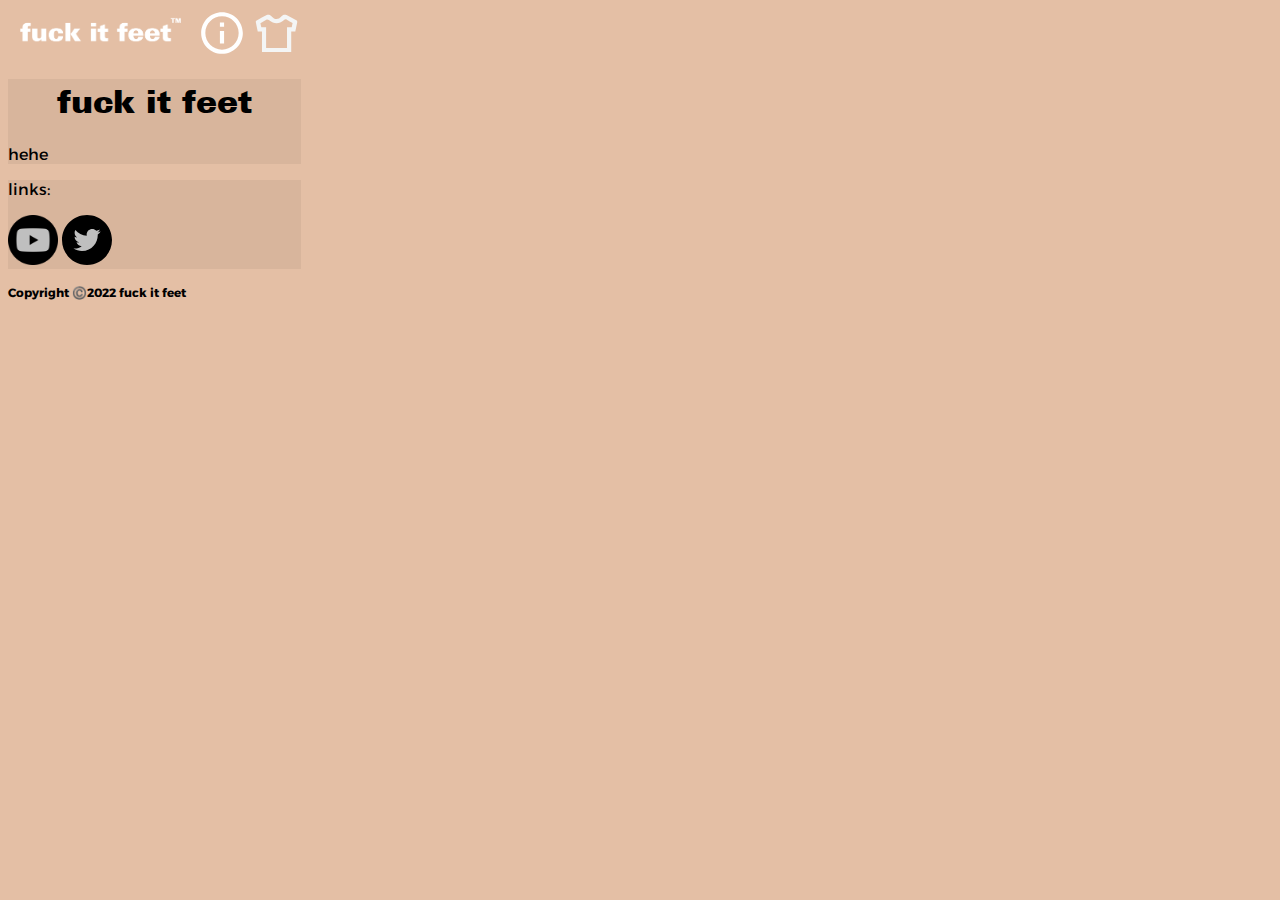
==== index.html @ 2b014214 "Initial commit" ====
<!DOCTYPE html>
<html>

<head>
    <meta charset="utf-8">
    <link rel="stylesheet" href="styles/style.css" type="text/css">
    <title>Home | fuck it feet™️</title>
    <link rel="icon" type="image/x-icon" href="/fiflogos/fuckitfeet-only-logo.ico">
</head>

<body>
    <header>
        <a href=index.html>
            <img src="fiflogos/fuckitfeet-no-bg.png" height="50" alt="fuck it feet logo" class="button invert">
        </a>
        <a href=aboutus.html>
            <img src="icons/info.svg" height="50" alt="info icon" class="button invert">
        </a>
        <a href=shop.html>
            <img src="icons/shirt.svg" height="50" alt="shop icon" class="button invert">
        </a>
    </header>
    <div class="container">
        <div class="wrapper">
            <article>
                <h1>fuck it feet</h1>
                <p>hehe</p>
            </article>

            <article>
                <aside>
                    <p class="links">links:</p>
                    <article class="socialmedia-buttons">
                        <p class="links"><a href="https://youtube.com/@oktijn">
                                <img src="logos/youtube.png" height=50 alt="youtube logo" class="socialmedia-button">
                            </a>
                            <a href="https://twitter.com/oktijn">
                                <img src="logos/twitter.svg" height=50 alt="twitter logo" class="socialmedia-button">
                            </a>
                        </p>
                    </article>
                </aside>
            </article>
            <footer>Copyright ©️2022 fuck it feet</footer>
        </div>
    </div>
</body>

</html>
---- styles/style.css ----
@font-face {
    font-family: UniversNextPro;
    src: url(../fonts/UniversNextPro.ttf) format("truetype");
    font-weight: normal;
}

@font-face {
    font-family: Alexandria;
    src: url(../fonts/Alexandria.ttf) format("truetype")
}

a {
    text-decoration: none;
}

body {
    background-color: #e4bfa5;
    width: fit-content;
}

.wrapper {
    vertical-align: top;
    width: 100%;
}

.container {
    display: flex;
    align-items: center;
}

header {
    background-image: url(../images/stormbg2.gif);
    height: 50px;
    width: fit-content;
}

h1 {
    font-family: UniversNextPro;
}

p,
footer {
    font-family: Alexandria;
}

h1 {
    text-align: center;
}

article {
    background-color: #d8b59c;
}

.links {
    text-align: left;
}

.about-us {
    text-align: center;
}

.button:hover {
    background-color: #ffffff50;
}

.invert {
    filter: invert(100%);
}

.socialmedia-button {
    filter: brightness(0.75);
}

.socialmedia-button:hover {
    filter: brightness(1);
}

footer {
    font-size: 75%;
    font-weight: bold;
}
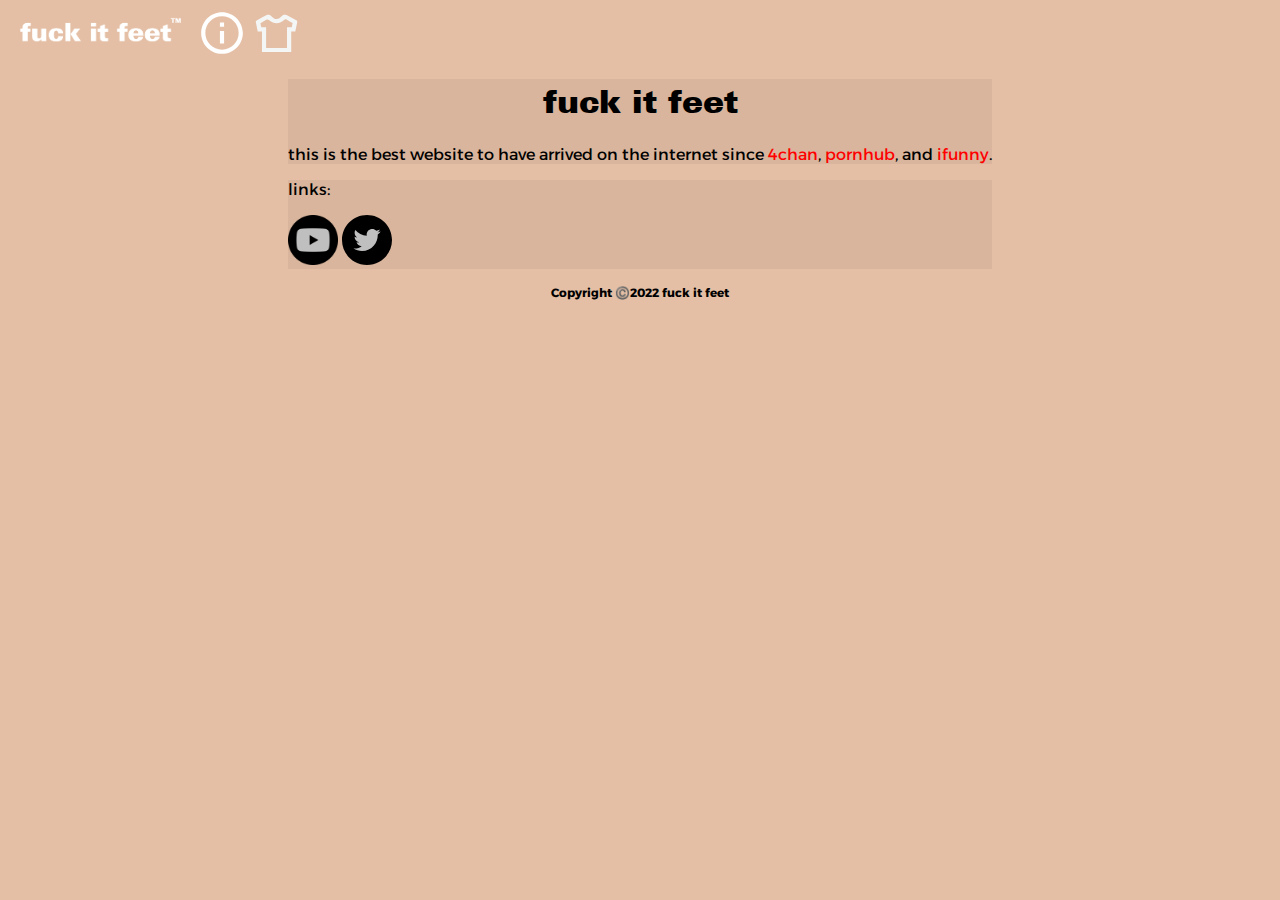
==== commit a6bc1013: "update" ====
--- a/index.html
+++ b/index.html
@@ -20,29 +20,29 @@
             <img src="icons/shirt.svg" height="50" alt="shop icon" class="button invert">
         </a>
     </header>
-    <div class="container">
-        <div class="wrapper">
-            <article>
-                <h1>fuck it feet</h1>
-                <p>hehe</p>
-            </article>
+    <div class="center">
+        <article>
+            <h1>fuck it feet</h1>
+            <p>this is the best website to have arrived on the internet since <a href="https://4chan.com" target="_blank">4chan</a>, <a href="https://pornhub.com" target="_blank">pornhub</a>, and <a href="https://ifunny.co/" target="_blank">ifunny</a>.
+            </p>
+        </article>
 
-            <article>
-                <aside>
-                    <p class="links">links:</p>
-                    <article class="socialmedia-buttons">
-                        <p class="links"><a href="https://youtube.com/@oktijn">
-                                <img src="logos/youtube.png" height=50 alt="youtube logo" class="socialmedia-button">
-                            </a>
-                            <a href="https://twitter.com/oktijn">
-                                <img src="logos/twitter.svg" height=50 alt="twitter logo" class="socialmedia-button">
-                            </a>
-                        </p>
-                    </article>
-                </aside>
-            </article>
-            <footer>Copyright ©️2022 fuck it feet</footer>
-        </div>
+        <article>
+            <aside>
+                <p class="links">links:</p>
+                <article class="socialmedia-buttons">
+                    <p class="links">
+                        <a href="https://youtube.com/@oktijn">
+                            <img src="logos/youtube.png" height=50 alt="youtube logo" class="socialmedia-button">
+                        </a>
+                        <a href="https://twitter.com/oktijn">
+                            <img src="logos/twitter.svg" height=50 alt="twitter logo" class="socialmedia-button">
+                        </a>
+                    </p>
+                </article>
+            </aside>
+        </article>
+        <footer>Copyright ©️2022 fuck it feet</footer>
     </div>
 </body>
 
--- a/styles/style.css
+++ b/styles/style.css
@@ -15,17 +15,33 @@
 
 body {
     background-color: #e4bfa5;
-    width: fit-content;
 }
 
-.wrapper {
-    vertical-align: top;
-    width: 100%;
+aside {
+    text-align: center;
 }
 
-.container {
-    display: flex;
-    align-items: center;
+a:link {
+    color: red;
+}
+
+a:visited {
+    color: #ff6a00;
+}
+
+a:hover {
+    color: #f26053;
+}
+
+a:active {
+    color: #B07143;
+}
+
+.center {
+    text-align: center;
+    width: fit-content;
+    margin-left: auto;
+    margin-right: auto
 }
 
 header {
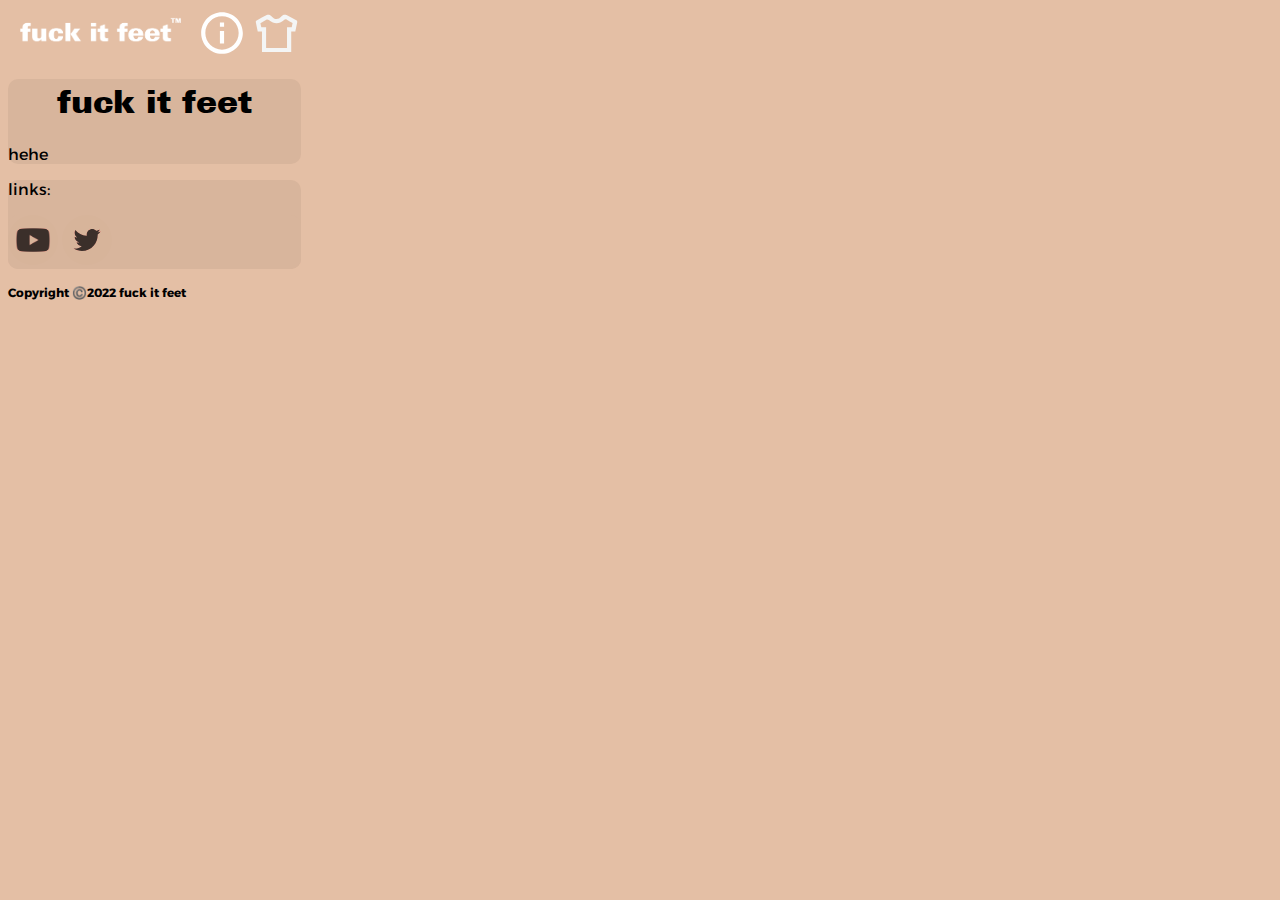
==== commit 9c96a196: "basic changes" ====
--- a/index.html
+++ b/index.html
@@ -20,30 +20,26 @@
             <img src="icons/shirt.svg" height="50" alt="shop icon" class="button invert">
         </a>
     </header>
-    <div class="center">
-        <article>
-            <h1>fuck it feet</h1>
-            <p>this is the best website to have arrived on the internet since <a href="https://4chan.com" target="_blank">4chan</a>, <a href="https://pornhub.com" target="_blank">pornhub</a>, and <a href="https://ifunny.co/" target="_blank">ifunny</a>.
-            </p>
-        </article>
+            <article>
+                <h1>fuck it feet</h1>
+                <p>hehe</p>
+            </article>
 
-        <article>
-            <aside>
-                <p class="links">links:</p>
-                <article class="socialmedia-buttons">
-                    <p class="links">
-                        <a href="https://youtube.com/@oktijn">
-                            <img src="logos/youtube.png" height=50 alt="youtube logo" class="socialmedia-button">
-                        </a>
-                        <a href="https://twitter.com/oktijn">
-                            <img src="logos/twitter.svg" height=50 alt="twitter logo" class="socialmedia-button">
-                        </a>
-                    </p>
-                </article>
-            </aside>
-        </article>
-        <footer>Copyright ©️2022 fuck it feet</footer>
-    </div>
+            <article>
+                <aside>
+                    <p class="links">links:</p>
+                    <article class="socialmedia-buttons">
+                        <p class="links"><a href="https://youtube.com/@oktijn" target="_blank">
+                                <img src="logos/youtube.png" height=50 alt="youtube logo" class="socialmedia-button">
+                            </a>
+                            <a href="https://twitter.com/oktijn" target="_blank">
+                                <img src="logos/twitter.svg" height=50 alt="twitter logo" class="socialmedia-button">
+                            </a>
+                        </p>
+                    </article>
+                </aside>
+            </article>
+            <footer>Copyright ©️2022 fuck it feet</footer>
 </body>
 
 </html>--- a/styles/style.css
+++ b/styles/style.css
@@ -15,33 +15,7 @@
 
 body {
     background-color: #e4bfa5;
-}
-
-aside {
-    text-align: center;
-}
-
-a:link {
-    color: red;
-}
-
-a:visited {
-    color: #ff6a00;
-}
-
-a:hover {
-    color: #f26053;
-}
-
-a:active {
-    color: #B07143;
-}
-
-.center {
-    text-align: center;
     width: fit-content;
-    margin-left: auto;
-    margin-right: auto
 }
 
 header {
@@ -65,6 +39,7 @@
 
 article {
     background-color: #d8b59c;
+    border-radius: 10px;
 }
 
 .links {
@@ -84,11 +59,11 @@
 }
 
 .socialmedia-button {
-    filter: brightness(0.75);
+    filter: saturate(100%) invert(84%) sepia(25%) saturate(501%) hue-rotate(329deg) brightness(89%) contrast(88%);
 }
 
 .socialmedia-button:hover {
-    filter: brightness(1);
+    filter: saturate(100%) invert(84%) sepia(25%) saturate(501%) hue-rotate(329deg) brightness(89%) contrast(88%) brightness(75%);
 }
 
 footer {
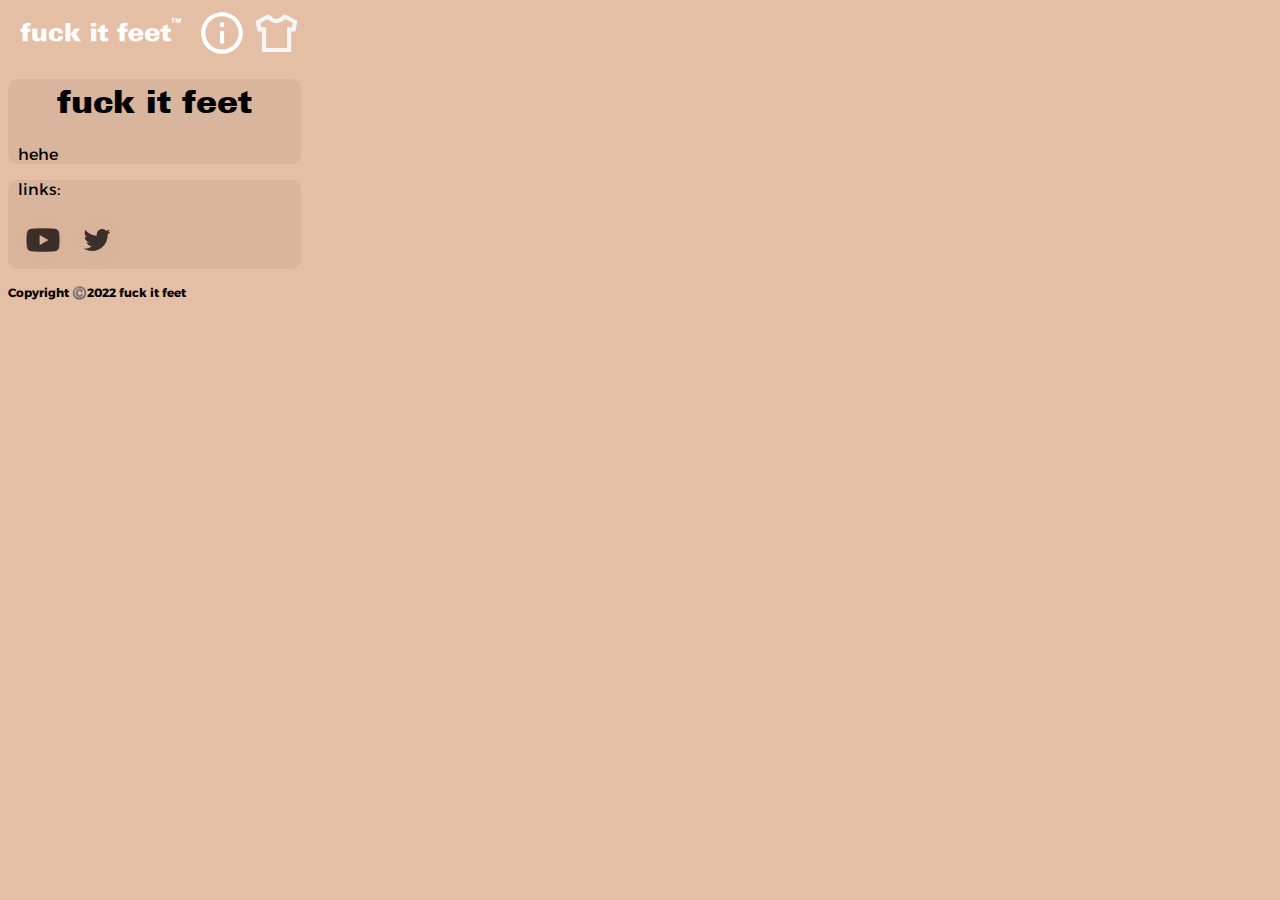
==== commit 5843f6a8: "fddfafd" ====
--- a/index.html
+++ b/index.html
@@ -22,14 +22,14 @@
     </header>
             <article>
                 <h1>fuck it feet</h1>
-                <p>hehe</p>
+                <p class="outofbounds">hehe</p>
             </article>
 
             <article>
                 <aside>
-                    <p class="links">links:</p>
+                    <p class="links outofbounds">links:</p>
                     <article class="socialmedia-buttons">
-                        <p class="links"><a href="https://youtube.com/@oktijn" target="_blank">
+                        <p class="links outofbounds"><a href="https://youtube.com/@oktijn" target="_blank">
                                 <img src="logos/youtube.png" height=50 alt="youtube logo" class="socialmedia-button">
                             </a>
                             <a href="https://twitter.com/oktijn" target="_blank">
--- a/styles/style.css
+++ b/styles/style.css
@@ -22,10 +22,15 @@
     background-image: url(../images/stormbg2.gif);
     height: 50px;
     width: fit-content;
+    border-radius: 5px;
 }
 
 h1 {
     font-family: UniversNextPro;
+}
+
+.outofbounds {
+    margin-left: 10px;
 }
 
 p,
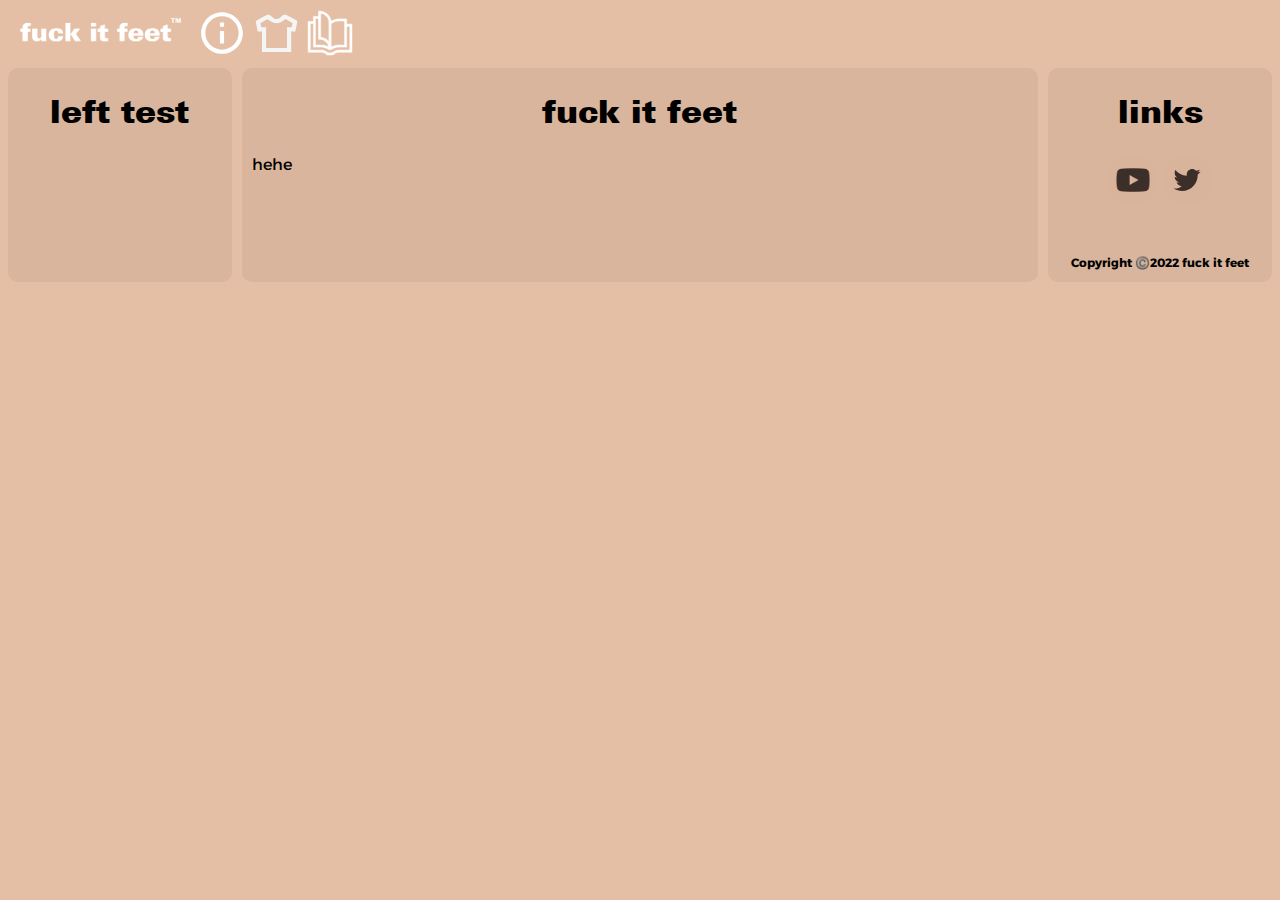
==== commit 6445c3c3: "big update" ====
--- a/index.html
+++ b/index.html
@@ -1,45 +1,94 @@
 <!DOCTYPE html>
 <html>
+  <head>
+    <meta charset="utf-8" />
+    <link rel="stylesheet" href="styles/style.css" type="text/css" />
+    <title>Home | fuck it feet™️</title>
+    <link
+      rel="icon"
+      type="image/x-icon"
+      href="/fiflogos/fuckitfeet-only-logo.ico"
+    />
+  </head>
 
-<head>
-    <meta charset="utf-8">
-    <link rel="stylesheet" href="styles/style.css" type="text/css">
-    <title>Home | fuck it feet™️</title>
-    <link rel="icon" type="image/x-icon" href="/fiflogos/fuckitfeet-only-logo.ico">
-</head>
+  <body>
+    <header>
+      <a href="index.html">
+        <img
+          src="fiflogos/fuckitfeet-no-bg.png"
+          height="50"
+          alt="fuck it feet logo"
+          class="button invert"
+        />
+      </a>
+      <a href="aboutus.html">
+        <img
+          src="icons/info.svg"
+          height="50"
+          alt="info icon"
+          class="button invert"
+        />
+      </a>
+      <a href="shop.html">
+        <img
+          src="icons/shirt.svg"
+          height="50"
+          alt="shop icon"
+          class="button invert"
+        />
+      </a>
+      <a href="lore.html">
+        <img
+          src="icons/lore.png"
+          height="50"
+          alt="lore icon"
+          class="button invert"
+        />
+      </a>
+    </header>
 
-<body>
-    <header>
-        <a href=index.html>
-            <img src="fiflogos/fuckitfeet-no-bg.png" height="50" alt="fuck it feet logo" class="button invert">
-        </a>
-        <a href=aboutus.html>
-            <img src="icons/info.svg" height="50" alt="info icon" class="button invert">
-        </a>
-        <a href=shop.html>
-            <img src="icons/shirt.svg" height="50" alt="shop icon" class="button invert">
-        </a>
-    </header>
-            <article>
-                <h1>fuck it feet</h1>
-                <p class="outofbounds">hehe</p>
+    <div class="flex-container">
+      <div class="flex-left">
+        <article>
+          <h1>left test</h1>
+        </article>
+      </div>
+
+      <div class="flex-middle">
+        <article>
+          <h1>fuck it feet</h1>
+          <p>hehe</p>
+        </article>
+      </div>
+
+      <div class="flex-right">
+        <article>
+          <aside>
+            <h1>links</h1>
+            <article class="socialmedia-buttons">
+              <p class="links">
+                <a href="https://youtube.com/@oktijn" target="_blank">
+                  <img
+                    src="logos/youtube.png"
+                    height="50"
+                    alt="youtube logo"
+                    class="socialmedia-button"
+                  />
+                </a>
+                <a href="https://twitter.com/oktijn" target="_blank">
+                  <img
+                    src="logos/twitter.svg"
+                    height="50"
+                    alt="twitter logo"
+                    class="socialmedia-button"
+                  />
+                </a>
+              </p>
+              <p class="copyright"><br /><br />Copyright ©️2022 fuck it feet</p>
             </article>
-
-            <article>
-                <aside>
-                    <p class="links outofbounds">links:</p>
-                    <article class="socialmedia-buttons">
-                        <p class="links outofbounds"><a href="https://youtube.com/@oktijn" target="_blank">
-                                <img src="logos/youtube.png" height=50 alt="youtube logo" class="socialmedia-button">
-                            </a>
-                            <a href="https://twitter.com/oktijn" target="_blank">
-                                <img src="logos/twitter.svg" height=50 alt="twitter logo" class="socialmedia-button">
-                            </a>
-                        </p>
-                    </article>
-                </aside>
-            </article>
-            <footer>Copyright ©️2022 fuck it feet</footer>
-</body>
-
-</html>+          </aside>
+        </article>
+      </div>
+    </div>
+  </body>
+</html>
--- a/styles/style.css
+++ b/styles/style.css
@@ -1,77 +1,139 @@
 @font-face {
-    font-family: UniversNextPro;
-    src: url(../fonts/UniversNextPro.ttf) format("truetype");
-    font-weight: normal;
+  font-family: UniversNextPro;
+  src: url(../fonts/UniversNextPro.ttf) format("truetype");
+  font-weight: normal;
 }
 
 @font-face {
-    font-family: Alexandria;
-    src: url(../fonts/Alexandria.ttf) format("truetype")
+  font-family: Alexandria;
+  src: url(../fonts/Alexandria.ttf) format("truetype");
+}
+
+html {
+  scroll-behavior: smooth;
 }
 
 a {
-    text-decoration: none;
+  text-decoration: none;
 }
 
 body {
-    background-color: #e4bfa5;
-    width: fit-content;
+  background-color: #e4bfa5;
+}
+
+aside {
+  text-align: center;
+}
+
+a:link.term {
+  color: #000000;
+}
+
+a:visited.term {
+  color: #000000;
+}
+
+a:hover.term {
+  background-color: #00000025;
+}
+
+a:active.term {
+  background-color: #00000035;
 }
 
 header {
-    background-image: url(../images/stormbg2.gif);
-    height: 50px;
-    width: fit-content;
-    border-radius: 5px;
+  background-image: url(../images/stormbg2.gif);
+  height: 50px;
+  width: fit-content;
+  border-radius: 5px;
+}
+
+.button:hover {
+  background-color: #ffffff50;
+  height: 50px;
+  width: fit-content;
+  border-radius: 5px;
+}
+
+h1,
+h2 {
+  font-family: UniversNextPro;
+}
+
+p,
+footer,
+aside {
+  font-family: Alexandria;
 }
 
 h1 {
-    font-family: UniversNextPro;
+  text-align: center;
 }
 
-.outofbounds {
-    margin-left: 10px;
+h2 {
+  font-size: 125%;
 }
 
-p,
-footer {
-    font-family: Alexandria;
+.flex-container {
+  display: flex;
+  flex-wrap: wrap;
+  margin: 0 -5px;
+  margin-top: 10px;
 }
 
-h1 {
-    text-align: center;
+.flex-left {
+  background-color: #d8b59c;
+  border-radius: 10px;
+  flex: 15%;
+  margin: 0 5px;
+}
+
+.flex-middle {
+  background-color: #d8b59c;
+  border-radius: 10px;
+  flex: 60%;
+  margin: 0 5px;
+}
+
+.flex-right {
+  background-color: #d8b59c;
+  border-radius: 10px;
+  flex: 15%;
+  margin: 0 5px;
 }
 
 article {
-    background-color: #d8b59c;
-    border-radius: 10px;
+  margin-left: 10px;
+  margin-bottom: 10px;
+  margin-right: 10px;
 }
 
 .links {
-    text-align: left;
-}
-
-.about-us {
-    text-align: center;
-}
-
-.button:hover {
-    background-color: #ffffff50;
+  text-align: center;
 }
 
 .invert {
-    filter: invert(100%);
+  filter: invert(100%);
 }
 
 .socialmedia-button {
-    filter: saturate(100%) invert(84%) sepia(25%) saturate(501%) hue-rotate(329deg) brightness(89%) contrast(88%);
+  filter: saturate(100%) invert(84%) sepia(25%) saturate(501%)
+    hue-rotate(329deg) brightness(89%) contrast(88%);
 }
 
 .socialmedia-button:hover {
-    filter: saturate(100%) invert(84%) sepia(25%) saturate(501%) hue-rotate(329deg) brightness(89%) contrast(88%) brightness(75%);
+  filter: saturate(100%) invert(84%) sepia(25%) saturate(501%)
+    hue-rotate(329deg) brightness(89%) contrast(88%) brightness(75%);
 }
 
-footer {
-    font-size: 75%;
-    font-weight: bold;
-}+.copyright {
+  font-size: 75%;
+  font-weight: bold;
+}
+
+.roundimg {
+  border-radius: 10px;
+  margin-bottom: 5px;
+  border-style: solid;
+  border-width: 2px;
+}
